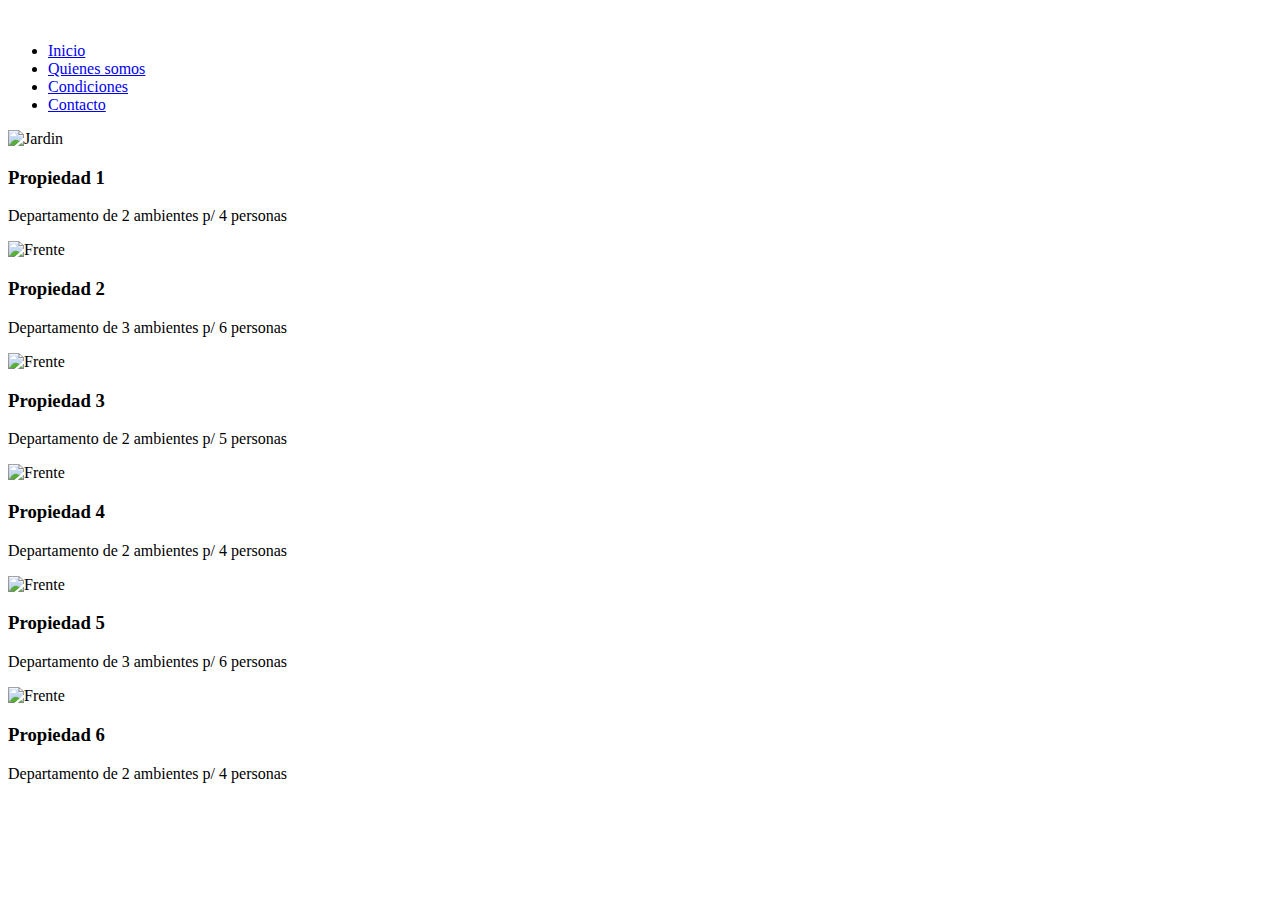
==== index.html @ 4f67d0ee "version1" ====
<!DOCTYPE html>
<html lang="en">
<head>
    <meta charset="UTF-8">
    <meta http-equiv="X-UA-Compatible" content="IE=edge">
    <meta name="viewport" content="width=device-width, initial-scale=1.0">
    <title>Full Stack Python TPO</title>
    <link rel="stylesheet" href="./css/style.css">
</head>


<body>
    <header>
        <div class="header-logo"><a href="index.html"><img src="img/palmera.jpg" alt=""></a></div>

        <nav class="header-menualquiler">
            <ul>
                <li><a href="index.html">Inicio</a></li>
                <li><a href="quienes-somos.html">Quienes somos</a></li>
                <li><a href="condiciones.html">Condiciones</a></li>
                <li><a href="contacto.html">Contacto</a></li>                                    
            </ul>
        </nav>
    </header>


    <main>
        <div class="contenido-principal">
        <!--<section class="secciones">
                <img id="logo-principal" src="img/palmera.jpg"alt="Logo">
            </section>-->

            <section class="secciones">
                <article>                    
                    <img src="img/1.1.Frente.jpg" alt="Jardin">
                    <div>
                        <h3>Propiedad 1</h3>
                        <p>Departamento de 2 ambientes p/ 4 personas</p>
                    </div>
                </article>

                <article>
                    <img src="img/1.Frente.jpg" alt="Frente">
                    <div>
                        <h3>Propiedad 2</h3>
                        <p>Departamento de 3 ambientes p/ 6 personas</p>
                    </div>
                </article>    

                <article>
                    <img src="img/1.Frente.jpg" alt="Frente">
                    <div>
                        <h3>Propiedad 3</h3>
                        <p>Departamento de 2 ambientes p/ 5 personas</p>
                    </div>
                </article>  

                <article>
                    <img src="img/1.Frente.jpg" alt="Frente">
                    <div>
                        <h3>Propiedad 4</h3>
                        <p>Departamento de 2 ambientes p/ 4 personas</p>
                    </div>
                </article>  

                <article>
                    <img src="img/1.Frente.jpg" alt="Frente">
                    <div>
                        <h3>Propiedad 5</h3>
                        <p>Departamento de 3 ambientes p/ 6 personas</p>
                    </div>
                </article>  

                <article>
                    <img src="img/1.Frente.jpg" alt="Frente">
                    <div>
                        <h3>Propiedad 6</h3>
                        <p>Departamento de 2 ambientes p/ 4 personas</p>
                    </div>
                </article>  

            </section>

        </div>

        <!--<aside class="contenido-secundario">
            <div class="tenor-gif-embed" data-postid="14389193" data-share-method="host" data-aspect-ratio="1" data-width="100%"><a href="https://tenor.com/view/that-summer-feeling-summer-sun-tan-too-cool-gif-14389193">That Summer Feeling Summer GIF</a>from <a href="https://tenor.com/search/that+summer+feeling-gifs">That Summer Feeling GIFs</a></div> <script type="text/javascript" async src="https://tenor.com/embed.js"></script>">

        </aside>-->

    </main>




    <footer>

    </footer>

    

</body>

<script src="script.js"></script>


</html>
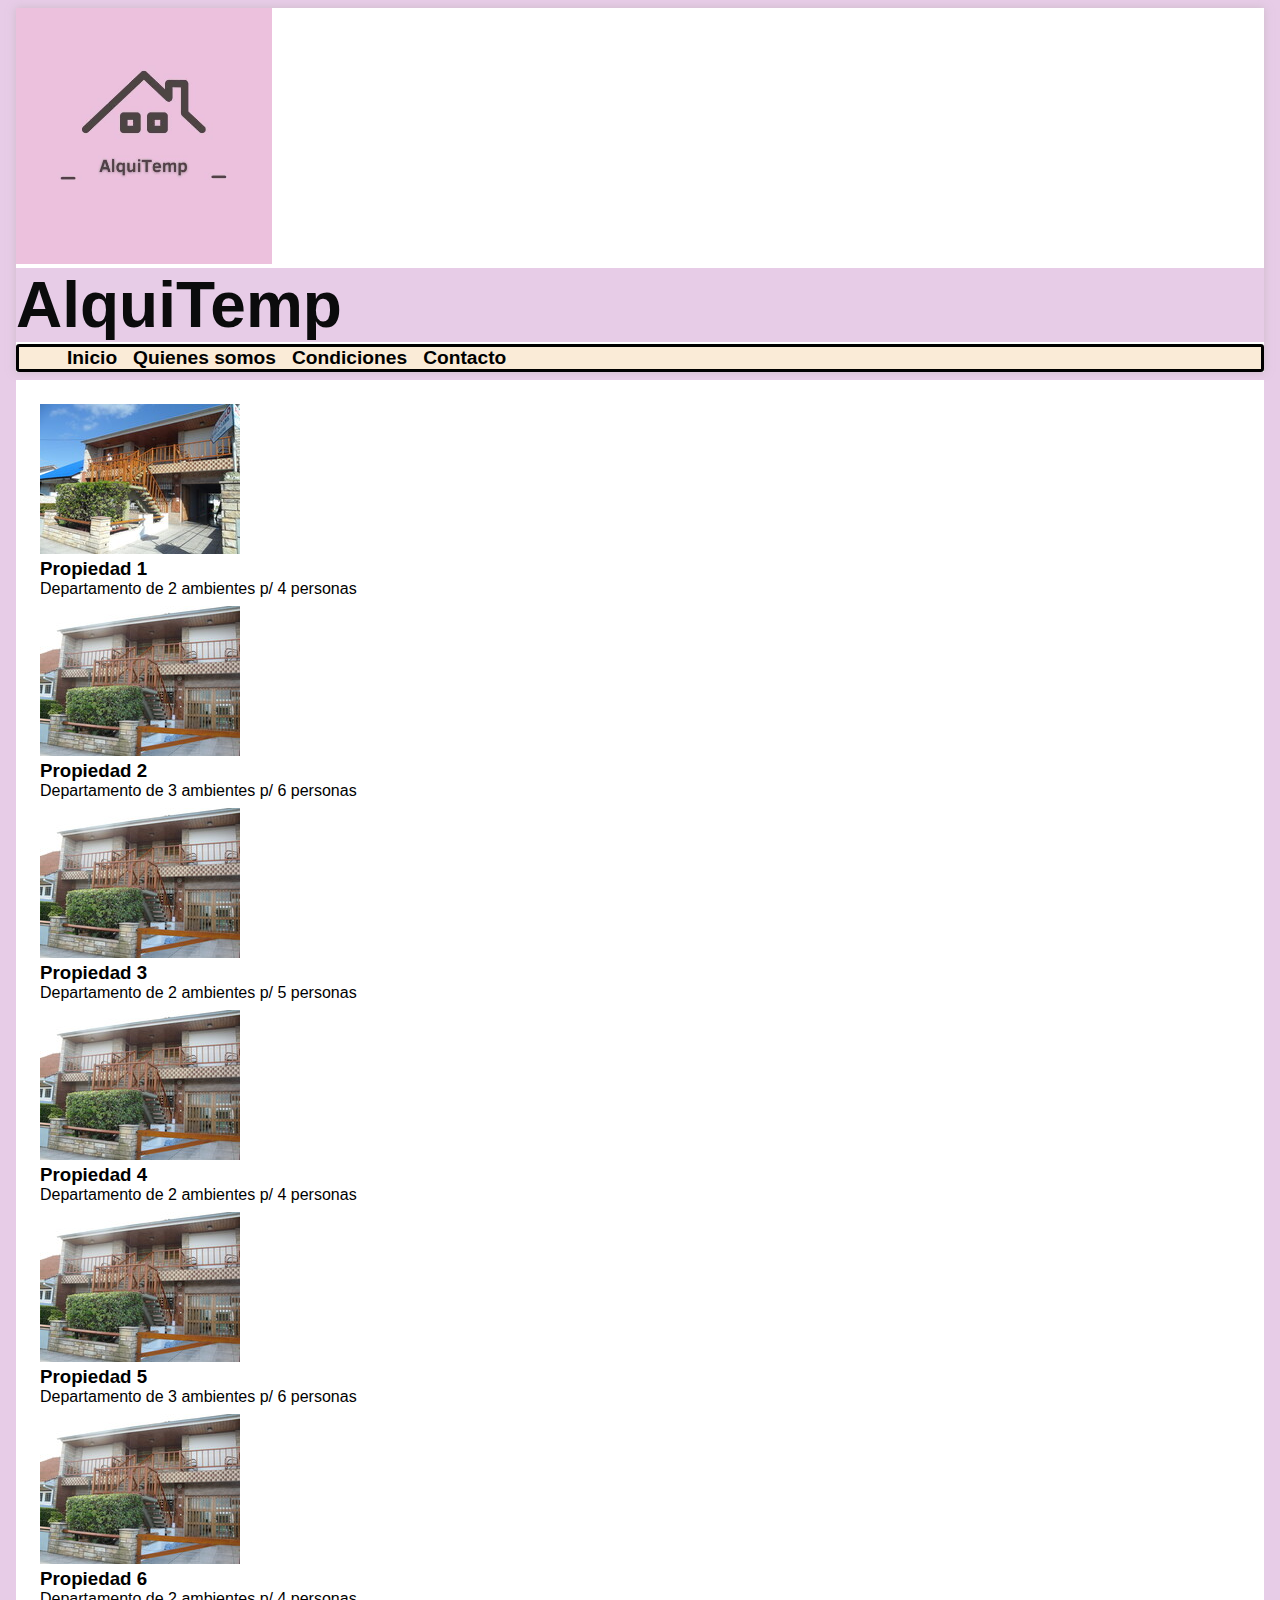
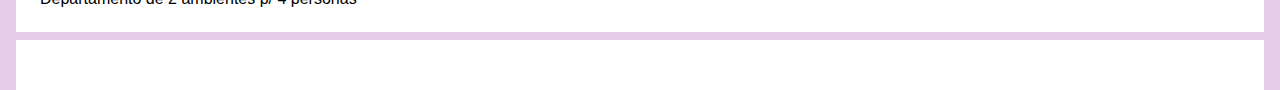
==== commit 7e38f392: "modifique colores, logo y font" ====
--- a/index.html
+++ b/index.html
@@ -11,9 +11,16 @@
 
 <body>
     <header>
-        <div class="header-logo"><a href="index.html"><img src="img/palmera.jpg" alt=""></a></div>
-
-        <nav class="header-menualquiler">
+        <div>
+     <img src="img/AlquiTemp.jpg" class="logo" alt="Descripcion del logo">
+     </div>
+     <div>
+    <h1>
+    AlquiTemp
+    </h1>
+    </div>
+        
+        <nav class="header-menualquiler" id="barra_navegacion">
             <ul>
                 <li><a href="index.html">Inicio</a></li>
                 <li><a href="quienes-somos.html">Quienes somos</a></li>
--- a/css/style.css
+++ b/css/style.css
@@ -0,0 +1,144 @@
+* {
+    box-sizing: border-box;                 /*seteo basico*/
+  /*padding: 0;*/                           /*seteo basico*/
+    margin: 0;                              /*seteo basico*/
+  }
+
+html {
+    font-size: 1rem;
+    height: 100%;
+
+}
+
+.logo {
+    height: 16rem;
+ 
+}
+h1 {
+    font-family: 'Gill Sans', 'Gill Sans MT', Calibri, 'Trebuchet MS', sans-serif, cursive;
+    color:rgb(11, 11, 12);
+    text-align: left;
+    font-size: 4rem;
+    background-color: rgb(231, 204, 231);
+
+}
+
+body, header, main, footer {
+    /*border: 3px solid red;*/
+    min-height: 50px;
+    min-width: 400px;
+    margin: .5rem;
+}
+
+body {
+    background-color: rgb(231, 204, 231);
+    font-family: Verdana, Geneva, Tahoma, sans-serif;
+}
+main {
+    min-height: 200px;
+    overflow: auto;                 /*evita que el main=bloque grande se desborde*/
+    background-color: white;
+    
+}
+
+header {
+    background: #fff;
+    box-shadow: 0 0 0.5rem rgba(179, 174, 172, 0.5);
+}
+footer {
+    background: rgb(255,255,255);
+}
+
+/*contenido principal*/
+main>div {
+    /*border: 2px solid blue;*/
+    min-height: 180px;
+    margin: 0.5rem;
+    height: auto;
+    /*float: left;*/
+    width: 65%;
+    display: flex;
+    flex-wrap: nowrap;
+}
+/*main>aside {
+    border: 2px solid blue;
+    min-height: 180px;
+    min-width: 32%;
+    margin: 0.5rem;
+    float: left;
+    width: auto;
+}*/
+
+
+
+.secciones {
+    /*border: 2px solid green; */
+    min-height: 50px;
+    margin: 0.5rem;
+
+}
+
+.secciones article {
+    /*border: 2px solid purple;*/
+    margin: 0.5rem;
+    min-height: 20px;
+}
+
+
+
+/*logo y menu*/
+.header-logo {
+    width: auto;
+    display: inline-block;
+    margin: 0.5rem;
+
+}
+
+.header-menualquiler {
+    left: auto;
+    position: relative;
+    top:auto;
+    width: auto;
+    display: inline-block;
+    margin: 0.5rem 0 0.5rem 1rem;
+   
+}
+.header-menualquiler ul {
+    list-style: none; 
+    
+}
+
+.header-menualquiler li {
+   font-family: 'Lato', sans-serif;
+    float: left;
+    font-weight: 700;
+    text-align: center;
+    margin: 0 0.5rem 0;
+    
+}
+.header-menualquiler a {
+    text-decoration: none;
+    color: black;
+    
+}
+.header-menualquiler a:hover {
+    color: rgb(151, 12, 98);
+}
+.header-menualquiler li a {
+    font-size: 1.2rem;
+    background: transparent;
+    border: black
+}
+
+#barra_navegacion {
+   
+   display:flex;
+    border: 3px solid black;
+    border-radius: .2rem;
+    background-color:antiquewhite;
+    margin-top: 4px;
+    margin-block: 2px;
+    margin-left: 0%;
+    
+    
+}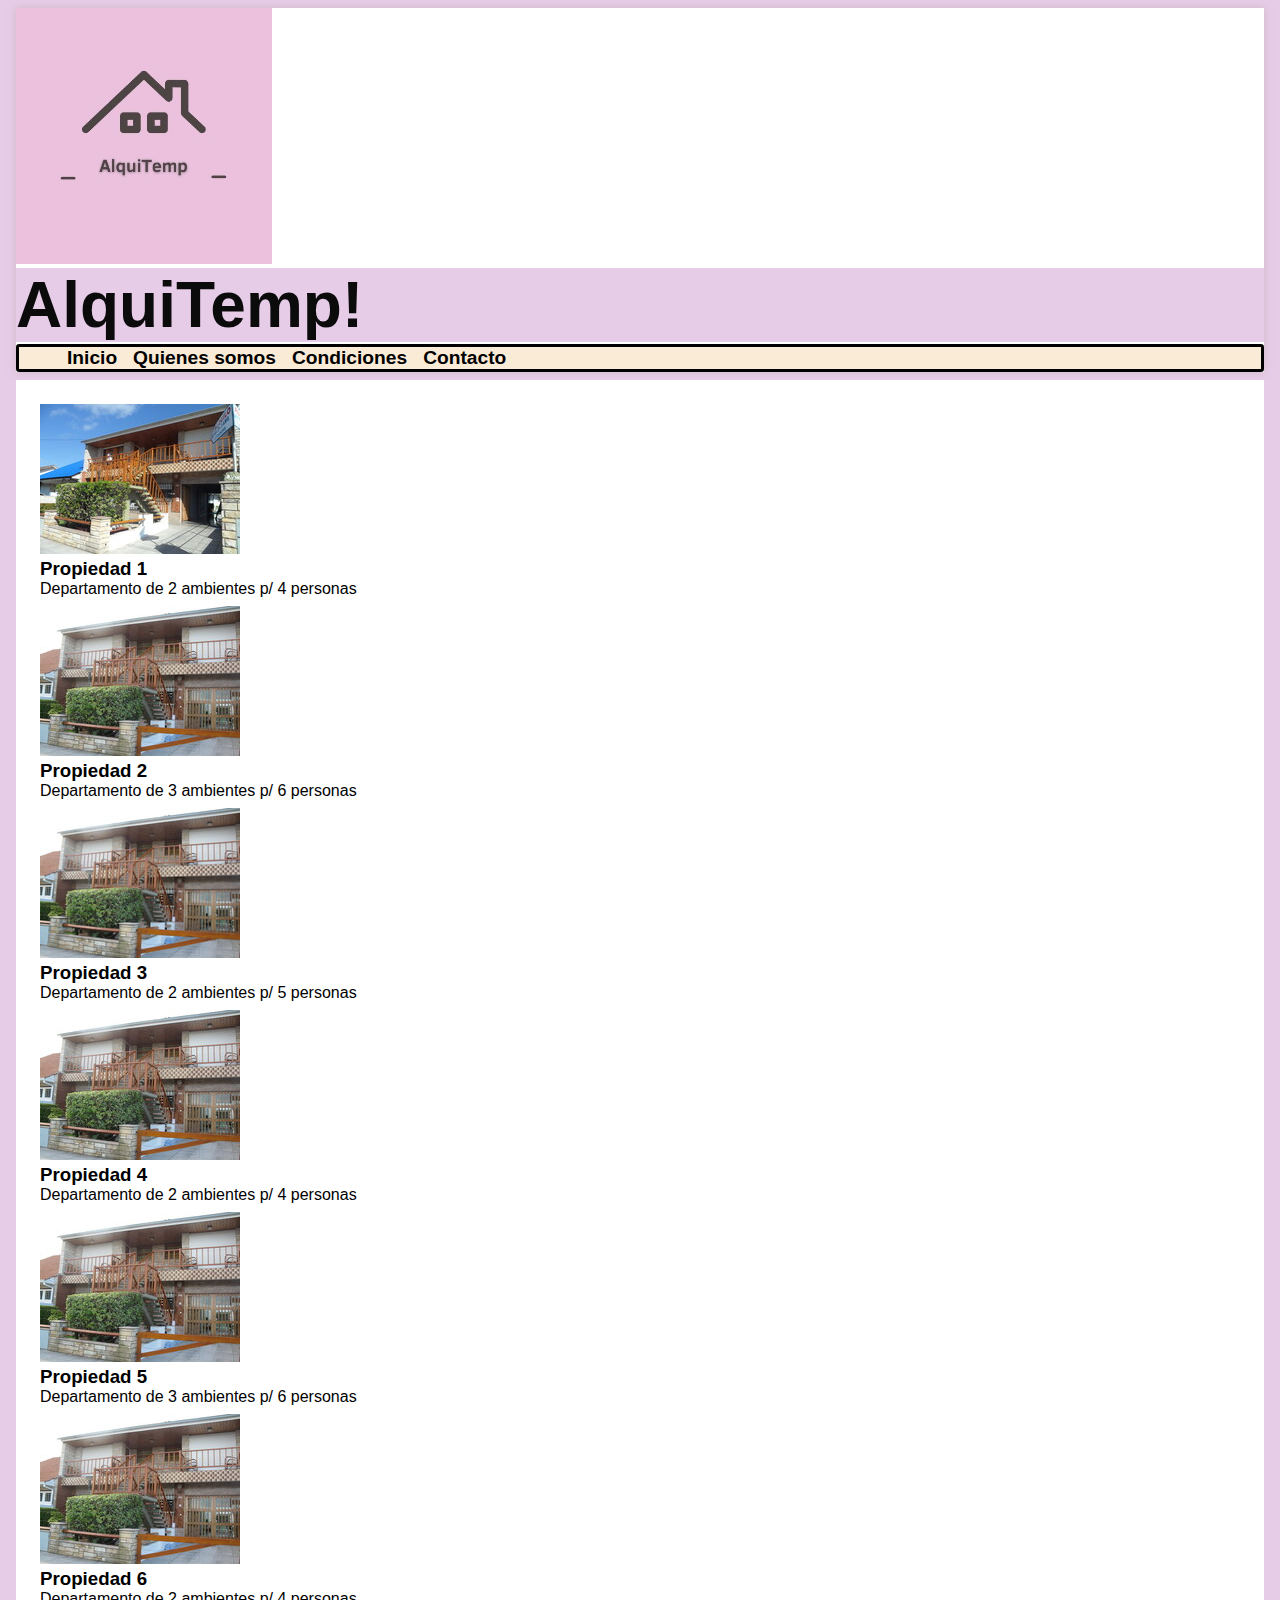
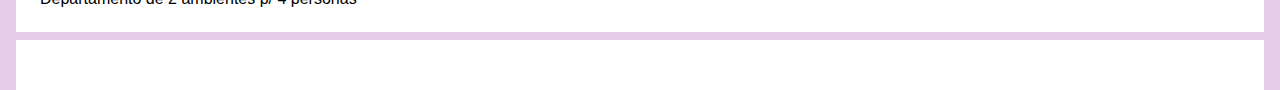
==== commit cc0d4c76: "actualizar" ====
--- a/index.html
+++ b/index.html
@@ -16,7 +16,7 @@
      </div>
      <div>
     <h1>
-    AlquiTemp
+    AlquiTemp!
     </h1>
     </div>
         
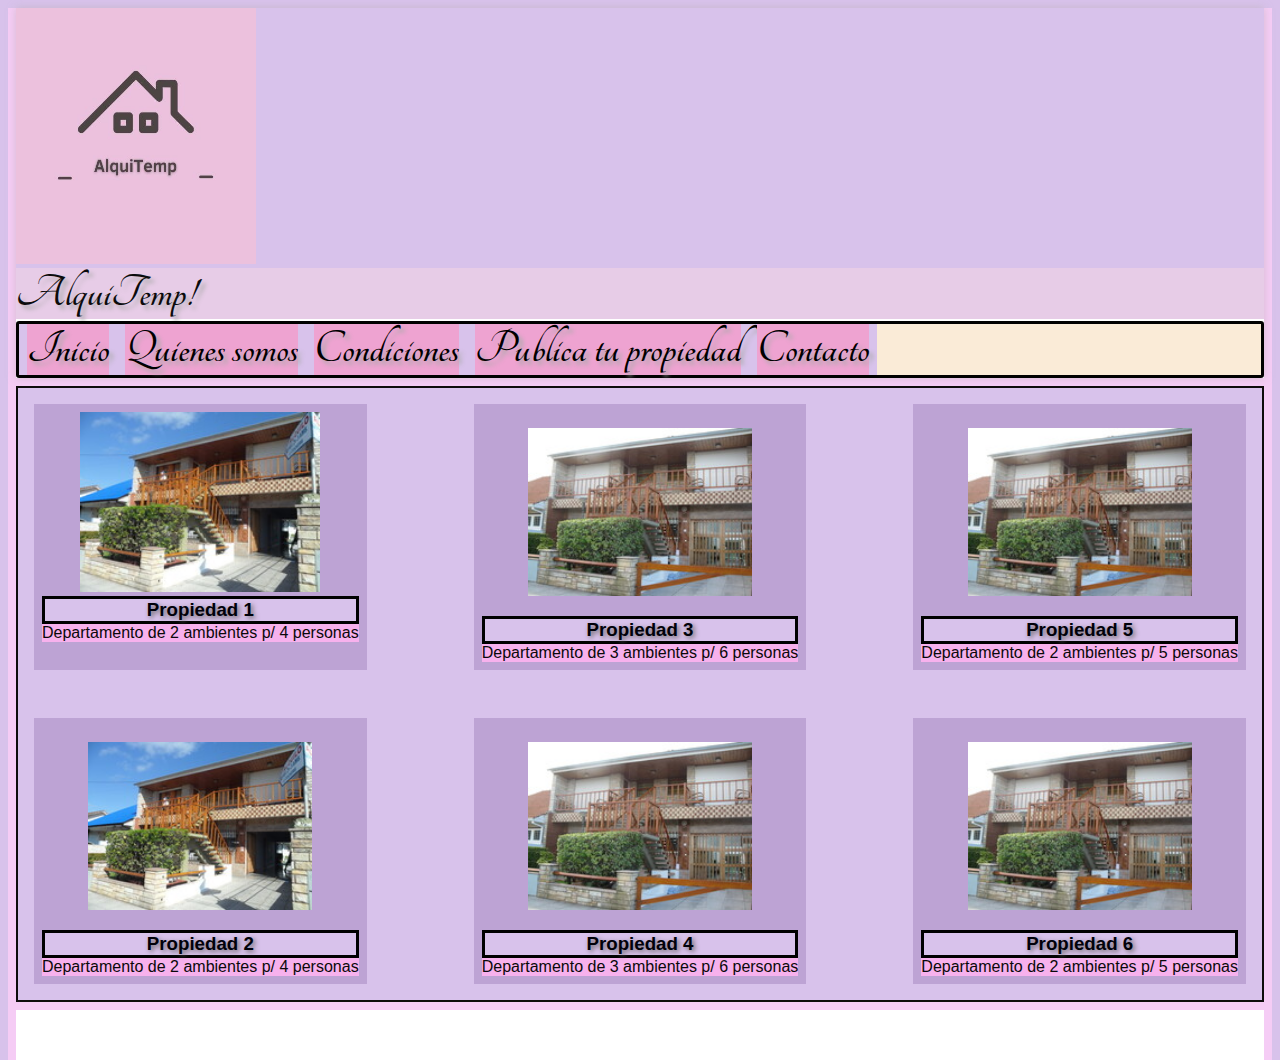
==== commit 59968076: "agregue" ====
--- a/index.html
+++ b/index.html
@@ -1,5 +1,5 @@
 <!DOCTYPE html>
-<html lang="en">
+<html lang="es">
 <head>
     <meta charset="UTF-8">
     <meta http-equiv="X-UA-Compatible" content="IE=edge">
@@ -19,74 +19,76 @@
     AlquiTemp!
     </h1>
     </div>
-        
+    <link rel="stylesheet"
+          href="https://fonts.googleapis.com/css?family=Tangerine">
+    
         <nav class="header-menualquiler" id="barra_navegacion">
             <ul>
                 <li><a href="index.html">Inicio</a></li>
                 <li><a href="quienes-somos.html">Quienes somos</a></li>
                 <li><a href="condiciones.html">Condiciones</a></li>
+                <li><a href="publica.html">Publica tu propiedad</a></li>
                 <li><a href="contacto.html">Contacto</a></li>                                    
             </ul>
         </nav>
     </header>
+    <main>
 
-
-    <main>
-        <div class="contenido-principal">
-        <!--<section class="secciones">
-                <img id="logo-principal" src="img/palmera.jpg"alt="Logo">
-            </section>-->
-
-            <section class="secciones">
-                <article>                    
-                    <img src="img/1.1.Frente.jpg" alt="Jardin">
+        
+            <section id="contenedor">
+            <div class="items">  
+             <img src="img/1.1.Frente.jpg"  alt="Jardin"  id="imagen1">
                     <div>
                         <h3>Propiedad 1</h3>
                         <p>Departamento de 2 ambientes p/ 4 personas</p>
+                    </div> 
+            </div>  
+            
+                              
+            <div class="items">       
+            <img src="img/1.Frente.jpg" alt="Frente" class= "items" id="imagen2">
+                    <div>
+                        <h3>Propiedad 3</h3>
+                        <p>Departamento de 3 ambientes p/ 6 personas</p>
                     </div>
-                </article>
+            </div>    
 
-                <article>
-                    <img src="img/1.Frente.jpg" alt="Frente">
+            <div class="items">
+            <img src="img/1.Frente.jpg" alt="Frente" class= "items" id="imagen3">
+                    <div>
+                        <h3>Propiedad 5</h3>
+                        <p>Departamento de 2 ambientes p/ 5 personas</p>
+                    </div>
+             </div>     
+             
+            <div class="items">                     
+             <img src="img/1.1.Frente.jpg" alt="Jardin" class= "items" id="imagen1">
                     <div>
                         <h3>Propiedad 2</h3>
+                        <p>Departamento de 2 ambientes p/ 4 personas</p>
+                    </div>
+            </div> 
+             <div class="items">   
+
+            <img src="img/1.Frente.jpg" alt="Frente" class= "items" id="imagen2">
+                    <div>
+                        <h3>Propiedad 4</h3>
                         <p>Departamento de 3 ambientes p/ 6 personas</p>
                     </div>
-                </article>    
+             </div>  
 
-                <article>
-                    <img src="img/1.Frente.jpg" alt="Frente">
+             <div class="items">
+            <img src="img/1.Frente.jpg" alt="Frente" class= "items" id="imagen3">
                     <div>
-                        <h3>Propiedad 3</h3>
+                        <h3>Propiedad 6</h3>
                         <p>Departamento de 2 ambientes p/ 5 personas</p>
                     </div>
-                </article>  
+             </div>
+                
+            </section>
 
-                <article>
-                    <img src="img/1.Frente.jpg" alt="Frente">
-                    <div>
-                        <h3>Propiedad 4</h3>
-                        <p>Departamento de 2 ambientes p/ 4 personas</p>
-                    </div>
-                </article>  
 
-                <article>
-                    <img src="img/1.Frente.jpg" alt="Frente">
-                    <div>
-                        <h3>Propiedad 5</h3>
-                        <p>Departamento de 3 ambientes p/ 6 personas</p>
-                    </div>
-                </article>  
-
-                <article>
-                    <img src="img/1.Frente.jpg" alt="Frente">
-                    <div>
-                        <h3>Propiedad 6</h3>
-                        <p>Departamento de 2 ambientes p/ 4 personas</p>
-                    </div>
-                </article>  
-
-            </section>
+                
 
         </div>
 
--- a/css/style.css
+++ b/css/style.css
@@ -1,7 +1,9 @@
 * {
     box-sizing: border-box;                 /*seteo basico*/
-  /*padding: 0;*/                           /*seteo basico*/
-    margin: 0;                              /*seteo basico*/
+    padding: 0;                           /*seteo basico*/
+    margin: 0; 
+    background-color: rgb(216, 194, 235);                            /*seteo basico*/
+   
   }
 
 html {
@@ -15,10 +17,11 @@
  
 }
 h1 {
-    font-family: 'Gill Sans', 'Gill Sans MT', Calibri, 'Trebuchet MS', sans-serif, cursive;
+    font-family: 'Tangerine', serif;
     color:rgb(11, 11, 12);
     text-align: left;
-    font-size: 4rem;
+    font-size: 48px;
+    text-shadow: 4px 4px 4px #aaa;
     background-color: rgb(231, 204, 231);
 
 }
@@ -28,10 +31,12 @@
     min-height: 50px;
     min-width: 400px;
     margin: .5rem;
+  
+  
 }
 
 body {
-    background-color: rgb(231, 204, 231);
+    background-color: rgb(245, 204, 245);
     font-family: Verdana, Geneva, Tahoma, sans-serif;
 }
 main {
@@ -56,35 +61,18 @@
     margin: 0.5rem;
     height: auto;
     /*float: left;*/
-    width: 65%;
+    width: 100%;
     display: flex;
     flex-wrap: nowrap;
-}
-/*main>aside {
-    border: 2px solid blue;
-    min-height: 180px;
-    min-width: 32%;
-    margin: 0.5rem;
-    float: left;
-    width: auto;
-}*/
-
-
-
-.secciones {
-    /*border: 2px solid green; */
-    min-height: 50px;
-    margin: 0.5rem;
-
-}
-
-.secciones article {
-    /*border: 2px solid purple;*/
-    margin: 0.5rem;
-    min-height: 20px;
+    border: 1px solid rebeccapurple;
+   
 }
 
 
+img{
+    width: 15rem;
+    
+}
 
 /*logo y menu*/
 .header-logo {
@@ -124,9 +112,12 @@
 .header-menualquiler a:hover {
     color: rgb(151, 12, 98);
 }
+
 .header-menualquiler li a {
-    font-size: 1.2rem;
-    background: transparent;
+    font-size: 48px;
+    font-family: 'Tangerine', serif;
+    text-shadow: 4px 4px 4px #aaa;
+    background: rgb(238, 163, 209);
     border: black
 }
 
@@ -138,7 +129,64 @@
     background-color:antiquewhite;
     margin-top: 4px;
     margin-block: 2px;
-    margin-left: 0%;
+    margin-left: 0%;   
+}
+/*se agrega animacion a las fotos*/
+
+#imagen1:hover{
+    transform: translate(10px);
     
+}
+#imagen2:hover{
+    transform: translate(10px);
+}
+#imagen3:hover{
+    transform:translate(10px);
+}
+#imagen4:hover{
+    transform:translate(10px);
+}
+#imagen5:hover{
+    transform:translate(10px);
+}
+#imagen6:hover{
+    transform:translate(10px);
+}
+div p{
+    color: rgb(10, 9, 10);
+    background-color: rgb(247, 177, 237);
+    text-align: justify;
+
+}
+h3{
+   color:rgb(1, 1, 10);
+    text-shadow: 2px 2px 5px rgb(100, 98, 98);
+    text-align: center;
+    border: solid black;
+}
+#contenedor{
+    border: solid 2px rgb(14, 12, 12);
+    padding: .5rem;
+    display: flex;
+    flex-wrap:wrap ;
+    flex-direction: row;
+    height: auto;
+    justify-content:space-between;
+    gap:2rem;
+
+
+}
+.items{
+    background-color:rgb(189, 163, 212);
+    padding: .5rem;
+    margin: .5rem;
+    text-align: center;
     
+}
+
+@media screen and (max-width:600px){
+ #contenedor {
+    flex-direction:column;
+    align-items:center;
+ }
 }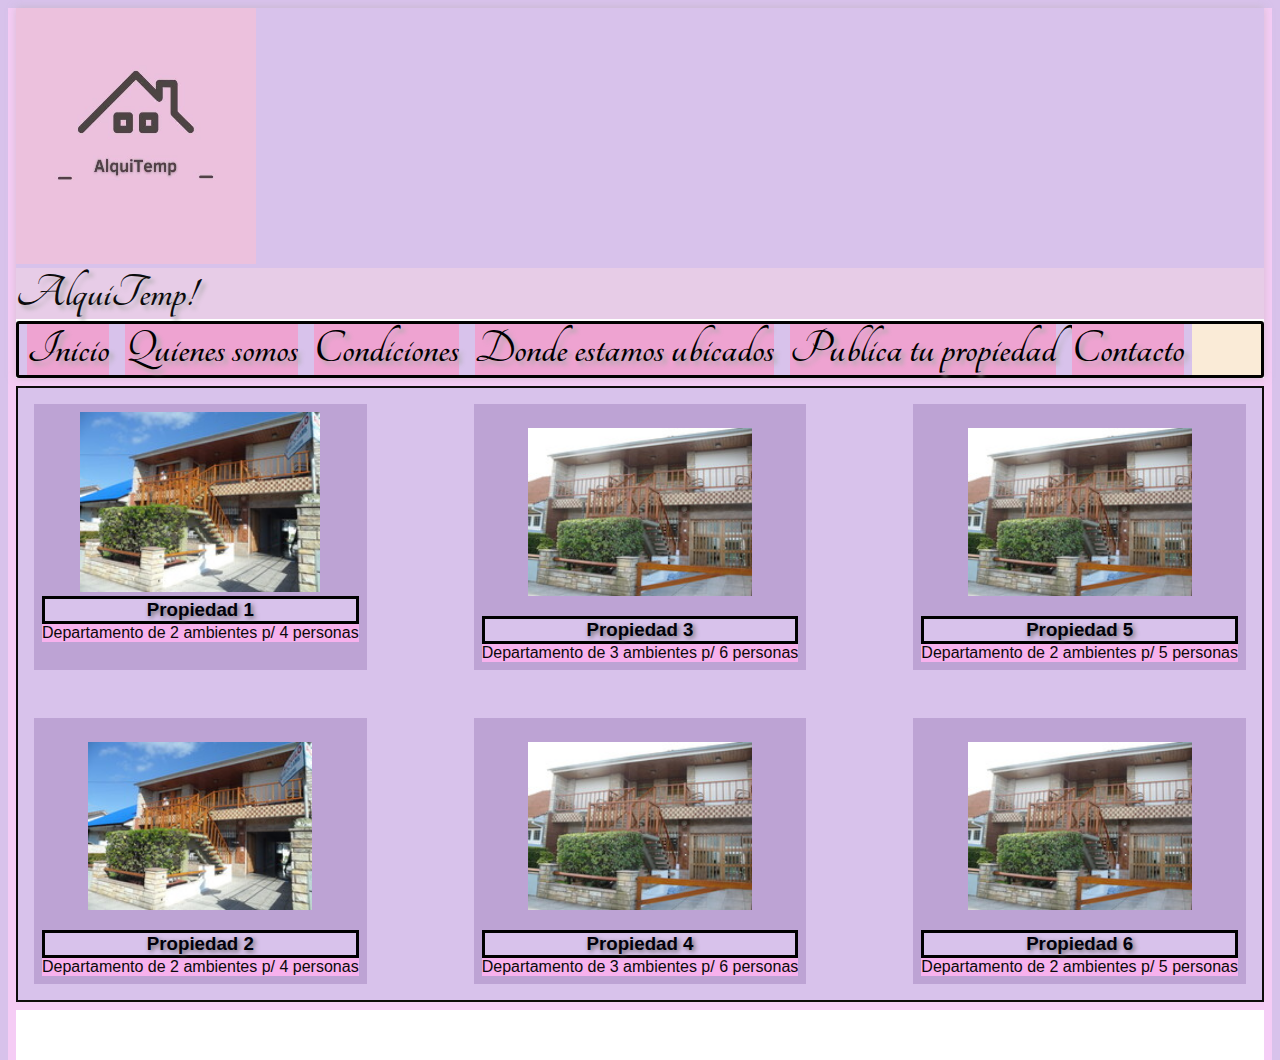
==== commit 768bb1c8: "agregue API y validacion formulario" ====
--- a/index.html
+++ b/index.html
@@ -27,6 +27,7 @@
                 <li><a href="index.html">Inicio</a></li>
                 <li><a href="quienes-somos.html">Quienes somos</a></li>
                 <li><a href="condiciones.html">Condiciones</a></li>
+                <li><a href="ubicacion.html">Donde estamos ubicados</a></li>
                 <li><a href="publica.html">Publica tu propiedad</a></li>
                 <li><a href="contacto.html">Contacto</a></li>                                    
             </ul>
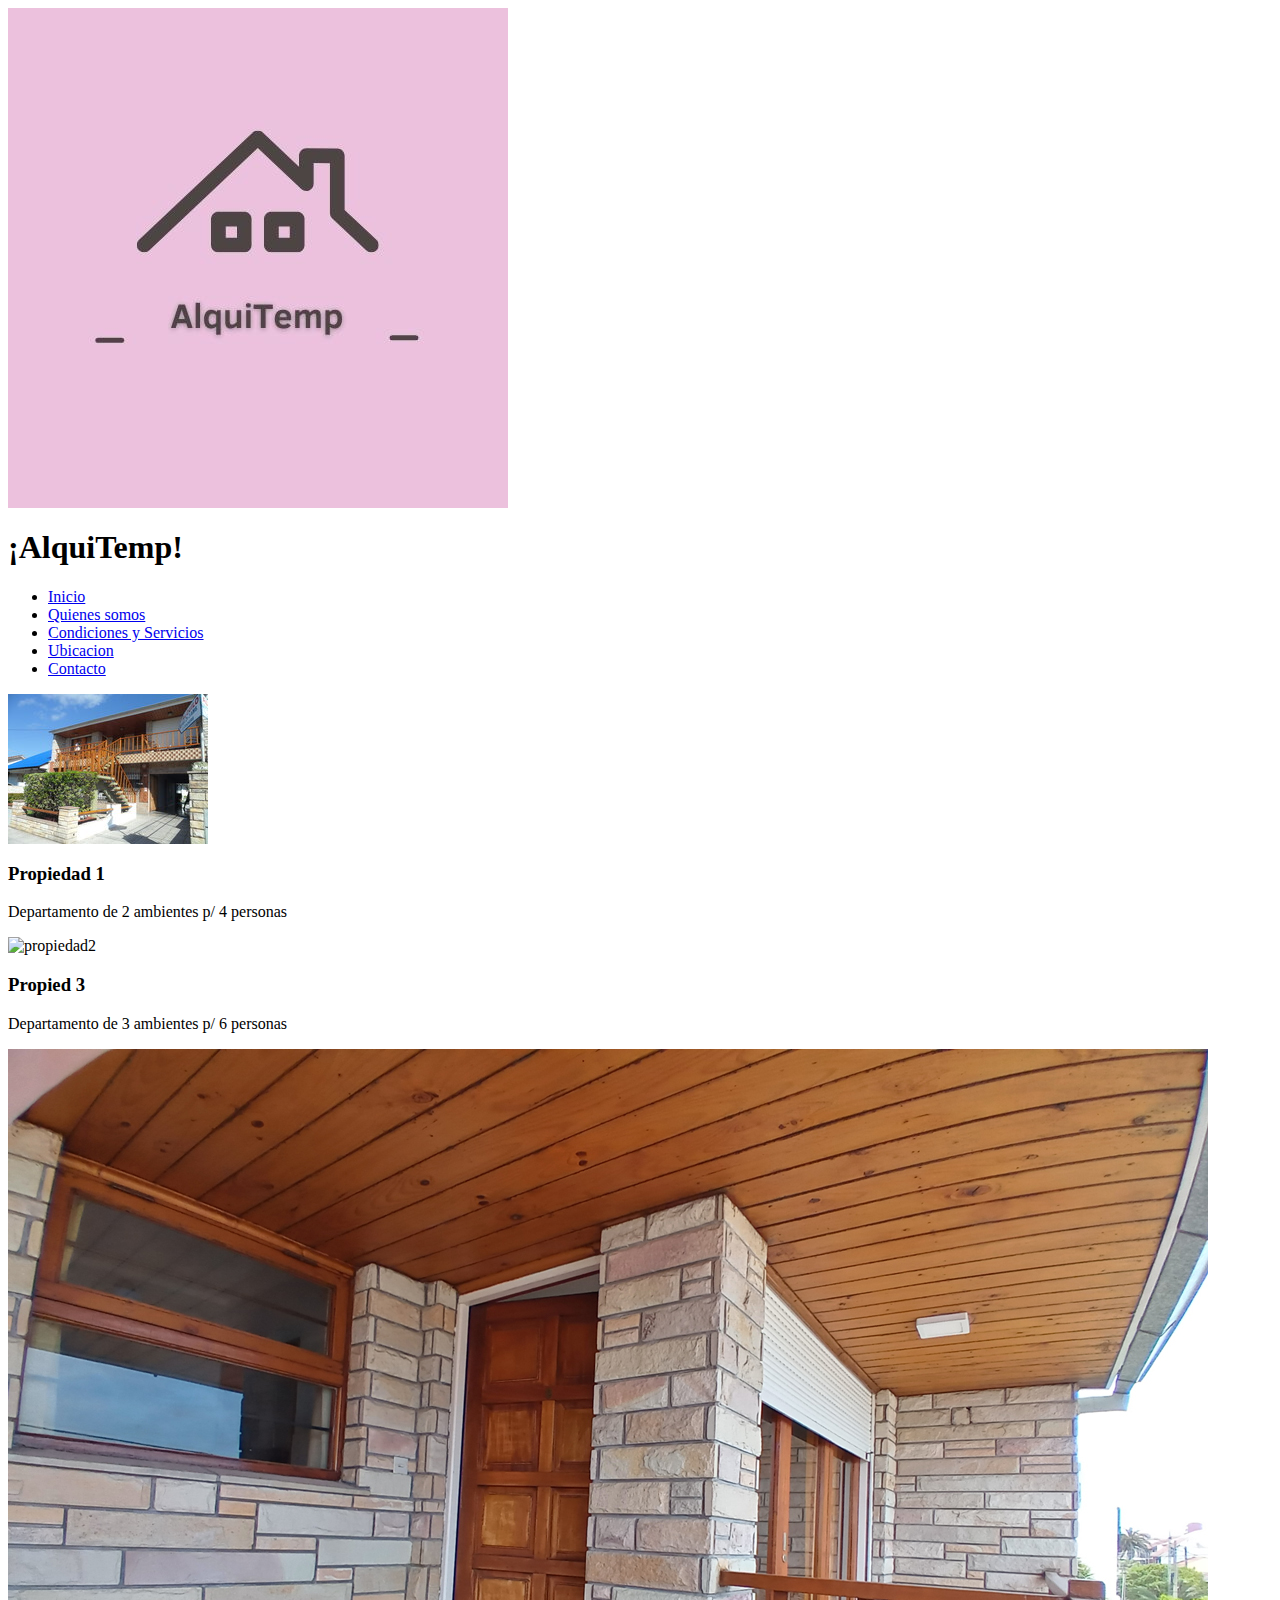
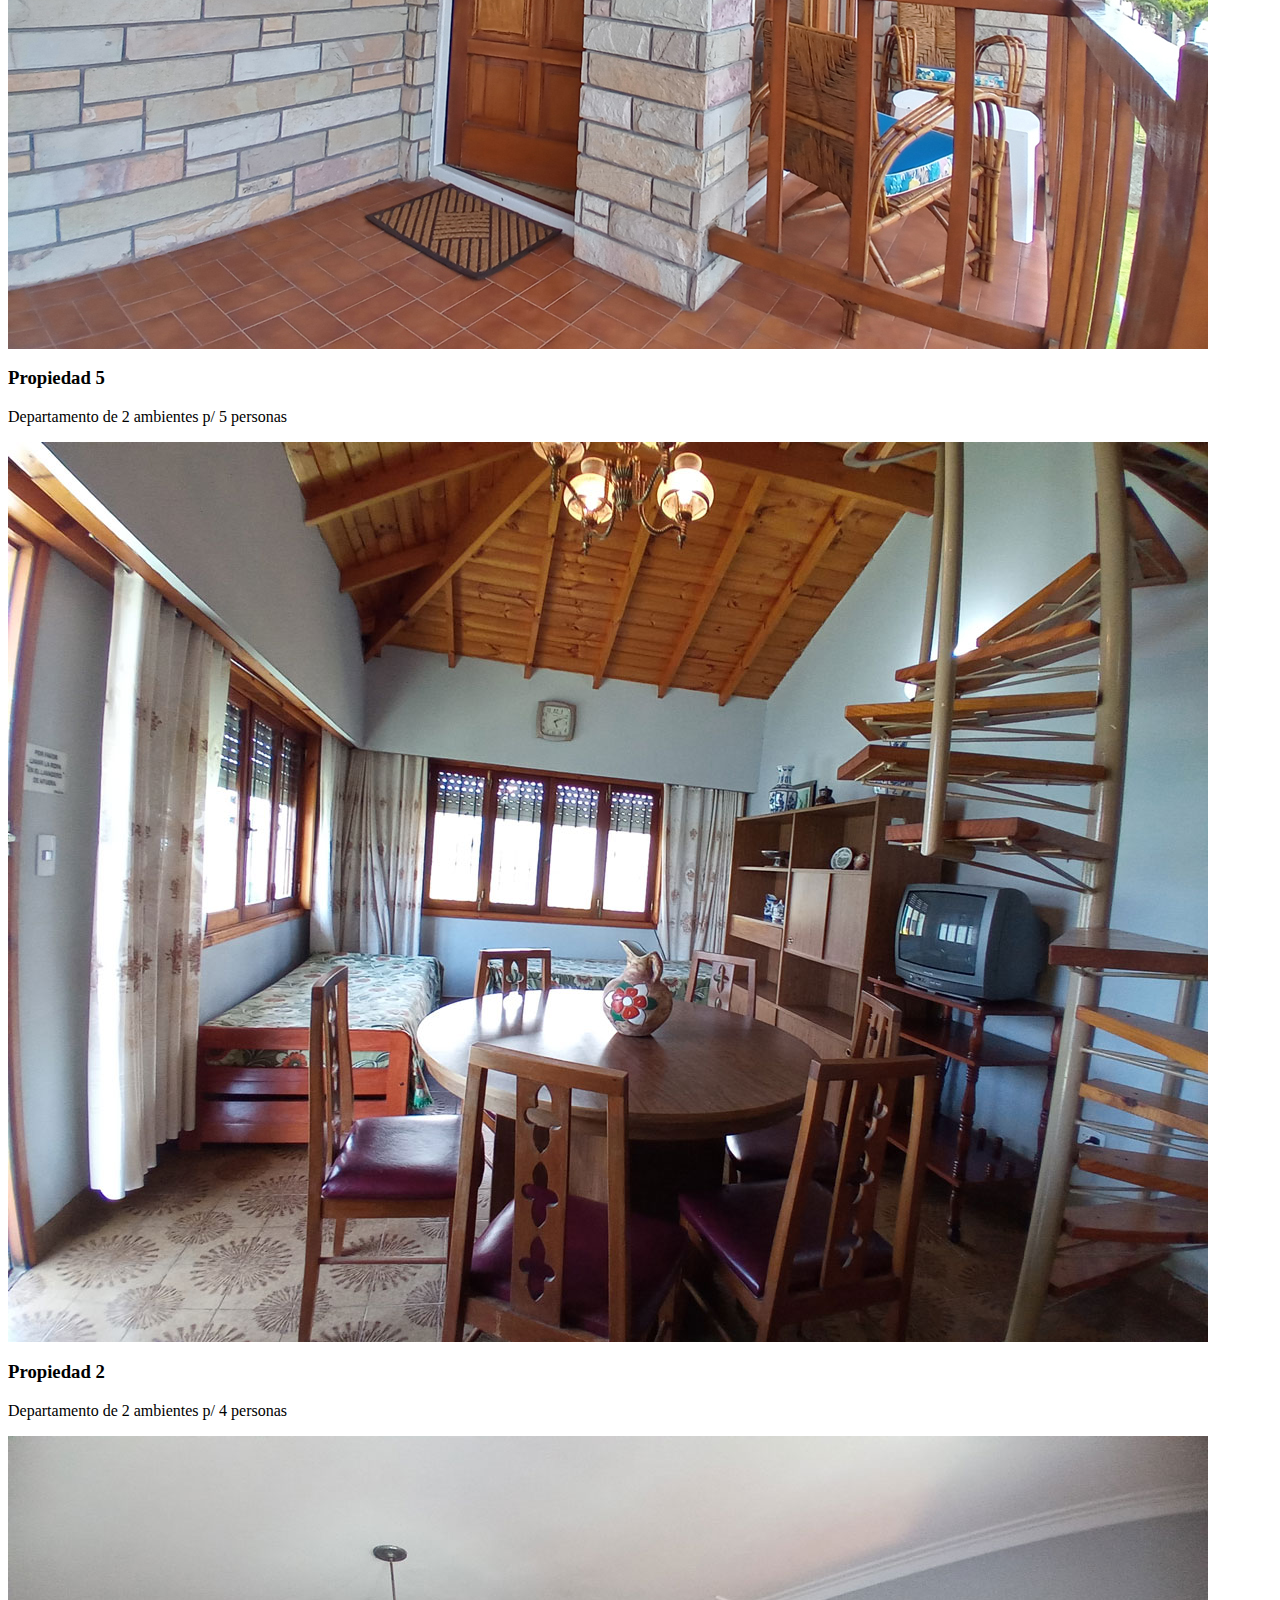
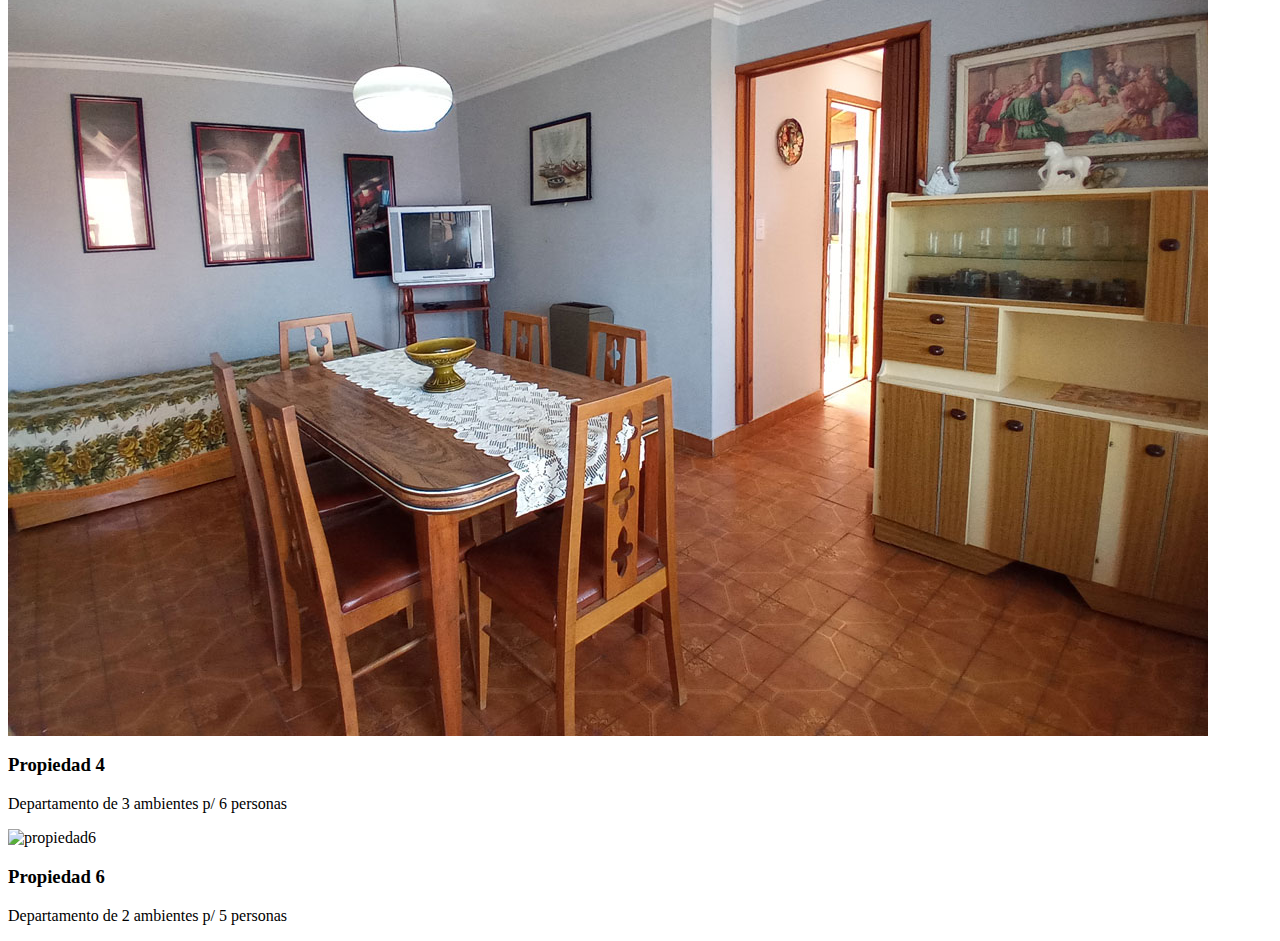
==== commit f0335e44: "Add files via upload" ====
--- a/index.html
+++ b/index.html
@@ -1,117 +1,112 @@
-<!DOCTYPE html>
-<html lang="es">
-<head>
-    <meta charset="UTF-8">
-    <meta http-equiv="X-UA-Compatible" content="IE=edge">
-    <meta name="viewport" content="width=device-width, initial-scale=1.0">
-    <title>Full Stack Python TPO</title>
-    <link rel="stylesheet" href="./css/style.css">
-</head>
-
-
-<body>
-    <header>
-        <div>
-     <img src="img/AlquiTemp.jpg" class="logo" alt="Descripcion del logo">
-     </div>
-     <div>
-    <h1>
-    AlquiTemp!
-    </h1>
-    </div>
-    <link rel="stylesheet"
-          href="https://fonts.googleapis.com/css?family=Tangerine">
-    
-        <nav class="header-menualquiler" id="barra_navegacion">
-            <ul>
-                <li><a href="index.html">Inicio</a></li>
-                <li><a href="quienes-somos.html">Quienes somos</a></li>
-                <li><a href="condiciones.html">Condiciones</a></li>
-                <li><a href="ubicacion.html">Donde estamos ubicados</a></li>
-                <li><a href="publica.html">Publica tu propiedad</a></li>
-                <li><a href="contacto.html">Contacto</a></li>                                    
-            </ul>
-        </nav>
-    </header>
-    <main>
-
-        
-            <section id="contenedor">
-            <div class="items">  
-             <img src="img/1.1.Frente.jpg"  alt="Jardin"  id="imagen1">
-                    <div>
-                        <h3>Propiedad 1</h3>
-                        <p>Departamento de 2 ambientes p/ 4 personas</p>
-                    </div> 
-            </div>  
-            
-                              
-            <div class="items">       
-            <img src="img/1.Frente.jpg" alt="Frente" class= "items" id="imagen2">
-                    <div>
-                        <h3>Propiedad 3</h3>
-                        <p>Departamento de 3 ambientes p/ 6 personas</p>
-                    </div>
-            </div>    
-
-            <div class="items">
-            <img src="img/1.Frente.jpg" alt="Frente" class= "items" id="imagen3">
-                    <div>
-                        <h3>Propiedad 5</h3>
-                        <p>Departamento de 2 ambientes p/ 5 personas</p>
-                    </div>
-             </div>     
-             
-            <div class="items">                     
-             <img src="img/1.1.Frente.jpg" alt="Jardin" class= "items" id="imagen1">
-                    <div>
-                        <h3>Propiedad 2</h3>
-                        <p>Departamento de 2 ambientes p/ 4 personas</p>
-                    </div>
-            </div> 
-             <div class="items">   
-
-            <img src="img/1.Frente.jpg" alt="Frente" class= "items" id="imagen2">
-                    <div>
-                        <h3>Propiedad 4</h3>
-                        <p>Departamento de 3 ambientes p/ 6 personas</p>
-                    </div>
-             </div>  
-
-             <div class="items">
-            <img src="img/1.Frente.jpg" alt="Frente" class= "items" id="imagen3">
-                    <div>
-                        <h3>Propiedad 6</h3>
-                        <p>Departamento de 2 ambientes p/ 5 personas</p>
-                    </div>
-             </div>
-                
-            </section>
-
-
-                
-
-        </div>
-
-        <!--<aside class="contenido-secundario">
-            <div class="tenor-gif-embed" data-postid="14389193" data-share-method="host" data-aspect-ratio="1" data-width="100%"><a href="https://tenor.com/view/that-summer-feeling-summer-sun-tan-too-cool-gif-14389193">That Summer Feeling Summer GIF</a>from <a href="https://tenor.com/search/that+summer+feeling-gifs">That Summer Feeling GIFs</a></div> <script type="text/javascript" async src="https://tenor.com/embed.js"></script>">
-
-        </aside>-->
-
-    </main>
-
-
-
-
-    <footer>
-
-    </footer>
-
-    
-
-</body>
-
-<script src="script.js"></script>
-
-
+<! DOCTYPE html>
+<html lang="es">
+<cabeza>
+    <meta charset="UTF-8">
+    <meta http-equiv="X-UA-Compatible" content="IE=edge">
+    <meta name="viewport" content="width=device-width, initial-scale=1.0">
+    <title>Full Stack Python TPO</title>
+    <link rel="hoja de estilo" href="./css/style.css">
+</cabeza>
+
+
+<cuerpo>
+    <encabezado>
+        <Div>
+     <img src="img/AlquiTemp.jpg" class="logo" alt="Descripcion del logo">
+     </Div>
+     <Div>
+    <h1>
+ ¡AlquiTemp!
+    </h1>
+    </Div>
+    <link rel="hoja de estilos"
+          href="https://fonts.googleapis.com/css?family=Tangerine">
+    
+        <nav class="header-menualquiler" id="barra_navegacion">
+            <ul>
+                <li><a href="index.html">Inicio</a></li>
+                <li><a href="quienes-somos.html">Quienes somos</a></li>
+                <li><a href="condiciones.html">Condiciones y Servicios</a></li>
+                <li><a href="ubicacion.html">Ubicacion</a></li>
+                <li><a href="contacto.html">Contacto</a></li>                                    
+            </ul>
+        </Nav>
+    </encabezado>
+    <principal>
+
+        
+            <section id="contenedor">
+            <div class="items">  
+             <img src="img/1.1.Frente.jpg"  alt="propiedad1"  id="imagen1">
+                    <Div>
+                        <h3>Propiedad 1</h3>
+                        <p>Departamento de 2 ambientes p/ 4 personas</p>
+                    </Div> 
+            </Div>  
+            
+                              
+            <div class="items">       
+            <img src="img/2.Frente.jpg" alt="propiedad2" class= "items" id="imagen2">
+                    <Div>
+                        <h3>Propied 3</h3>
+                        <p>Departamento de 3 ambientes p/ 6 personas</p>
+                    </Div>
+            </Div>    
+
+            <div class="items">
+            <img src="img/B-1.jpg" alt="propiedad3" class= "items" id="imagen3">
+                    <Div>
+                        <h3>Propiedad 5</h3>
+                        <p>Departamento de 2 ambientes p/ 5 personas</p>
+                    </Div>
+             </Div>     
+             
+            <div class="items">                     
+             <img src="img/D-3.jpg" alt="propiedad4" class= "items" id="imagen4">
+                    <Div>
+                        <h3>Propiedad 2</h3>
+                        <p>Departamento de 2 ambientes p/ 4 personas</p>
+                    </Div>
+            </Div> 
+             <div class="items">   
+
+            <img src="img/F-3.jpg" alt="propiedad5" class= "items" id="imagen5">
+                    <Div>
+                        <h3>Propiedad 4</h3>
+                        <p>Departamento de 3 ambientes p/ 6 personas</p>
+                    </Div>
+             </Div>  
+
+             <div class="items">
+            <img src="img/F-7.jpg" alt="propiedad6" class= "items" id="imagen6">
+                    <Div>
+                        <h3>Propiedad 6</h3>
+                        <p>Departamento de 2 ambientes p/ 5 personas</p>
+                    </Div>
+             </Div>
+                
+            </sección>
+
+
+                
+
+        </Div>
+
+        
+    </principal>
+
+
+
+
+    <pie de página>
+
+    </pie de página>
+
+    
+
+</cuerpo>
+
+<script src="script.js"></script>
+
+
 </html>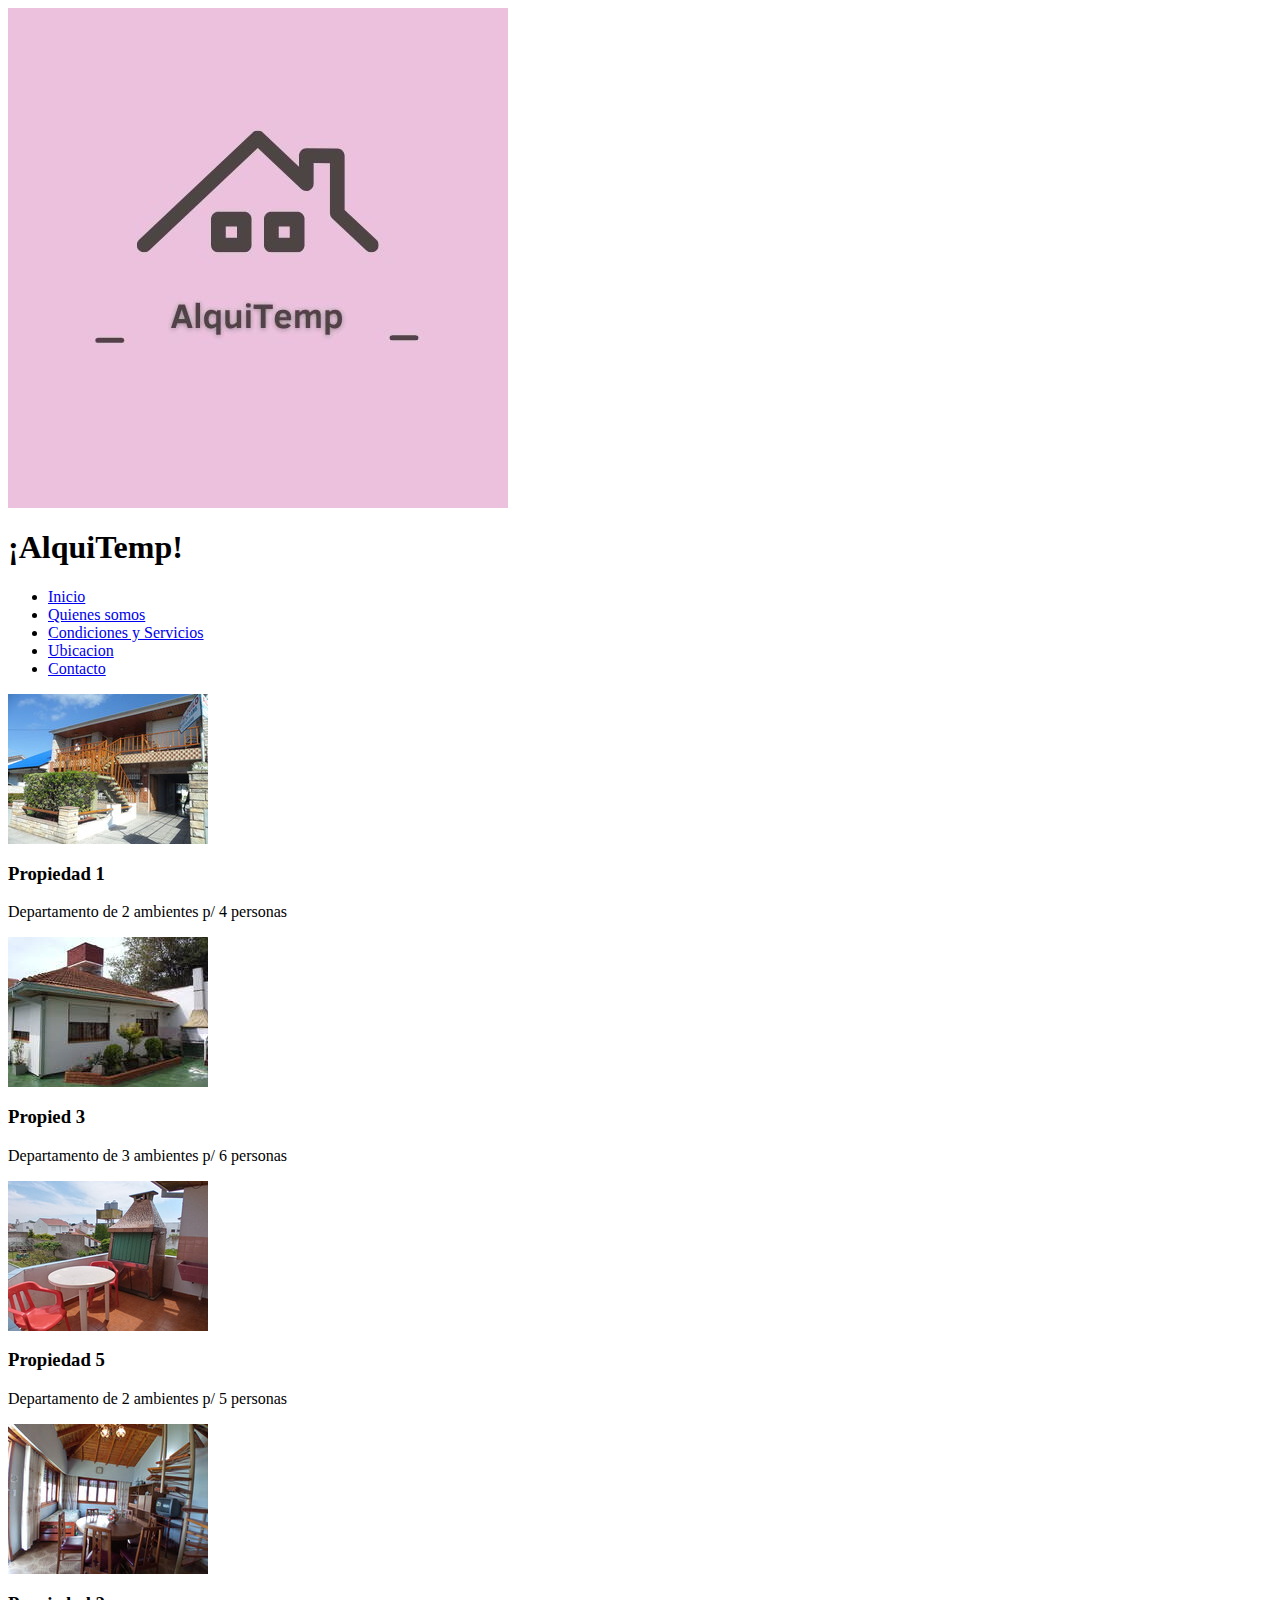
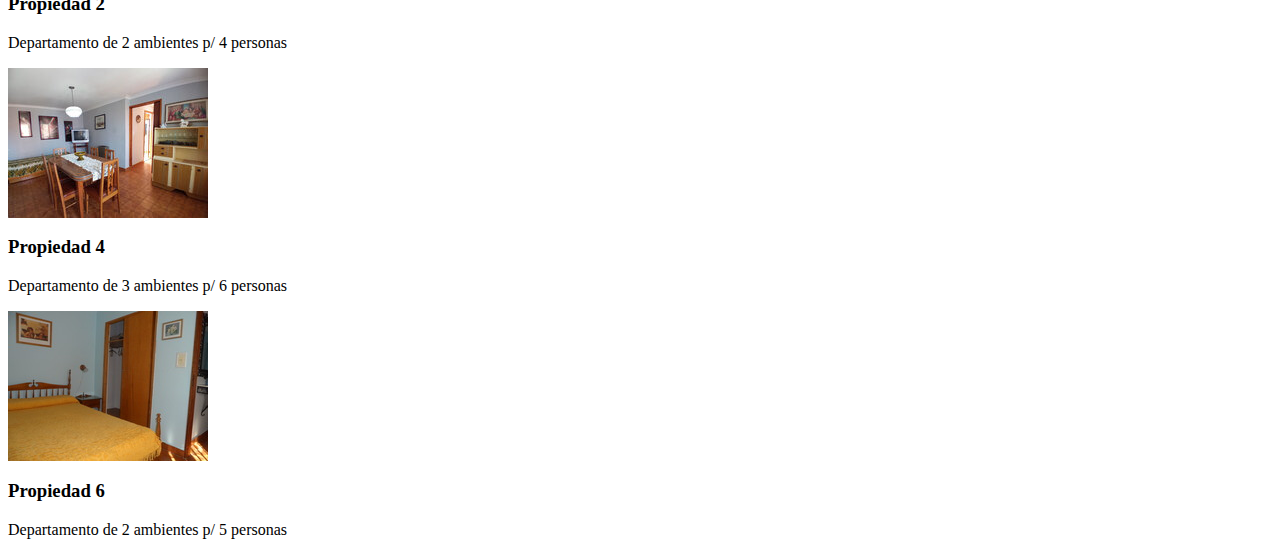
==== commit 6fd44c77: "Add files via upload" ====
--- a/index.html
+++ b/index.html
@@ -54,7 +54,7 @@
             </Div>    
 
             <div class="items">
-            <img src="img/B-1.jpg" alt="propiedad3" class= "items" id="imagen3">
+            <img src="img/B-10.jpg" alt="propiedad3" class= "items" id="imagen3">
                     <Div>
                         <h3>Propiedad 5</h3>
                         <p>Departamento de 2 ambientes p/ 5 personas</p>
